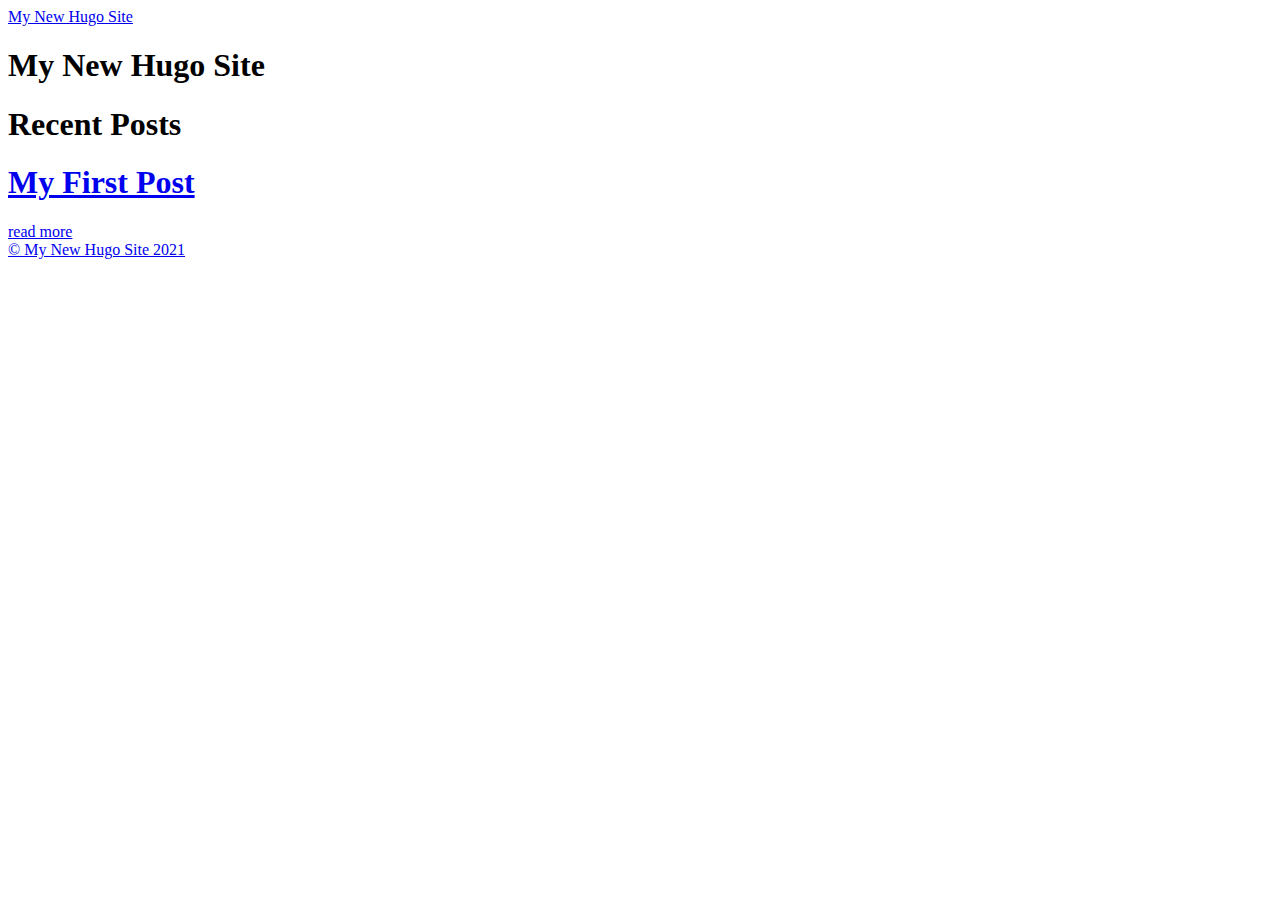
==== docs/index.html @ 57cf63c1 "add docs as pages" ====
<!DOCTYPE html>
<html lang="en-us">
  <head>
    <meta charset="utf-8">
    <meta http-equiv="X-UA-Compatible" content="IE=edge,chrome=1">
    
    <title>My New Hugo Site</title>
    <meta name="viewport" content="width=device-width,minimum-scale=1">
    <meta name="description" content="">
    <meta name="generator" content="Hugo 0.90.1" />
    
    
      <META NAME="ROBOTS" CONTENT="NOINDEX, NOFOLLOW">
    

    
<link rel="stylesheet" href="/blog/ananke/css/main.min.css" >




    
      

    

    
    
      <link href="/blog/index.xml" rel="alternate" type="application/rss+xml" title="My New Hugo Site" />
      <link href="/blog/index.xml" rel="feed" type="application/rss+xml" title="My New Hugo Site" />
      
    
    
    <meta property="og:title" content="My New Hugo Site" />
<meta property="og:description" content="" />
<meta property="og:type" content="website" />
<meta property="og:url" content="https://fishcrap.github.io/blog/" />

<meta itemprop="name" content="My New Hugo Site">
<meta itemprop="description" content=""><meta name="twitter:card" content="summary"/>
<meta name="twitter:title" content="My New Hugo Site"/>
<meta name="twitter:description" content=""/>

	
  </head>

  <body class="ma0 avenir bg-near-white">

    

  <header>
    <div class="pb3-m pb6-l bg-black">
      <nav class="pv3 ph3 ph4-ns" role="navigation">
  <div class="flex-l justify-between items-center center">
    <a href="/blog/" class="f3 fw2 hover-white no-underline white-90 dib">
      
        My New Hugo Site
      
    </a>
    <div class="flex-l items-center">
      

      
      
<div class="ananke-socials">
  
</div>
    </div>
  </div>
</nav>

      <div class="tc-l pv3 ph3 ph4-ns">
        <h1 class="f2 f-subheadline-l fw2 light-silver mb0 lh-title">
          My New Hugo Site
        </h1>
        
      </div>
    </div>
  </header>


    <main class="pb7" role="main">
      

  <article class="cf ph3 ph5-l pv3 pv4-l f4 tc-l center measure-wide lh-copy mid-gray">
    
  </article>
  
  
  
  
  
  
  
    
    

    <div class="pa3 pa4-ns w-100 w-70-ns center">
      
       
          <h1 class="flex-none">
            Recent Posts
          </h1>
        

      

      <section class="w-100 mw8">
        
        
          <div class="relative w-100 mb4">
            
<article class="bb b--black-10">
  <div class="db pv4 ph3 ph0-l no-underline dark-gray">
    <div class="flex flex-column flex-row-ns">
      
      <div class="blah w-100">
        <h1 class="f3 fw1 athelas mt0 lh-title">
          <a href="/blog/posts/my-first-post/" class="color-inherit dim link">
            My First Post
            </a>
        </h1>
        <div class="f6 f5-l lh-copy nested-copy-line-height nested-links">
          
        </div>
          <a href="/blog/posts/my-first-post/" class="ba b--moon-gray bg-light-gray br2 color-inherit dib f7 hover-bg-moon-gray link mt2 ph2 pv1">read more</a>
        
      </div>
    </div>
  </div>
</article>

          </div>
        
      </section>

      

      </div>
  

    </main>
    <footer class="bg-black bottom-0 w-100 pa3" role="contentinfo">
  <div class="flex justify-between">
  <a class="f4 fw4 hover-white no-underline white-70 dn dib-ns pv2 ph3" href="https://fishcrap.github.io/blog/" >
    &copy;  My New Hugo Site 2021 
  </a>
    <div>
<div class="ananke-socials">
  
</div></div>
  </div>
</footer>

  </body>
</html>
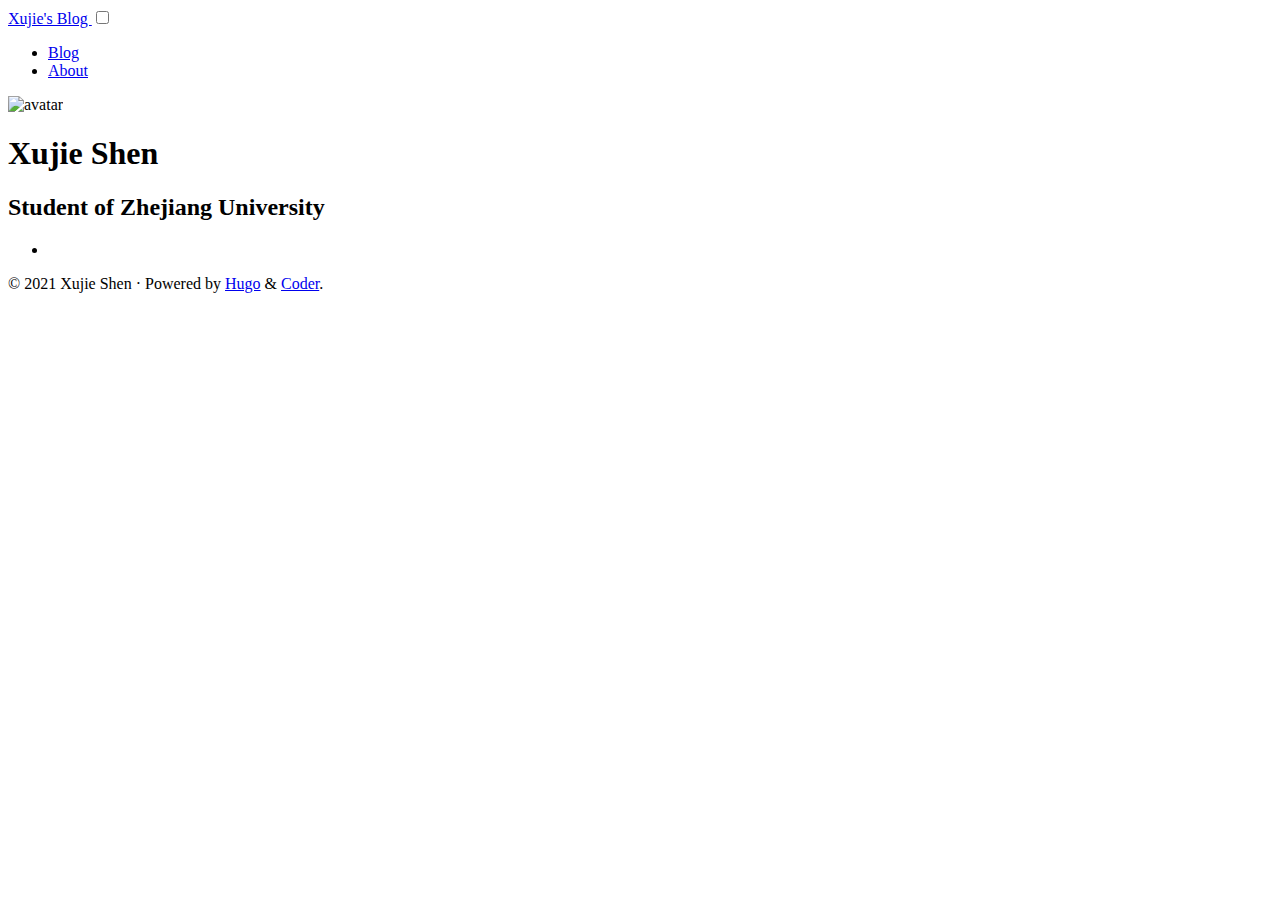
==== commit 61c2b48d: "gen coder blog" ====
--- a/docs/index.html
+++ b/docs/index.html
@@ -1,156 +1,177 @@
 <!DOCTYPE html>
-<html lang="en-us">
+<html lang="en">
+
   <head>
     <meta charset="utf-8">
-    <meta http-equiv="X-UA-Compatible" content="IE=edge,chrome=1">
-    
-    <title>My New Hugo Site</title>
-    <meta name="viewport" content="width=device-width,minimum-scale=1">
-    <meta name="description" content="">
-    <meta name="generator" content="Hugo 0.90.1" />
-    
-    
-      <META NAME="ROBOTS" CONTENT="NOINDEX, NOFOLLOW">
+    <meta name="viewport" content="width=device-width, initial-scale=1.0">
+    <meta http-equiv="Content-Language" content="en">
+    <meta name="color-scheme" content="light dark">
+
     
 
-    
-<link rel="stylesheet" href="/blog/ananke/css/main.min.css" >
+    <meta name="author" content="Xujie Shen">
+    <meta name="description" content="Xujie&#39;s personal blog">
+    <meta name="keywords" content="blog,developer,personal">
+
+    <meta name="twitter:card" content="summary"/>
+<meta name="twitter:title" content="Xujie&#39;s Blog"/>
+<meta name="twitter:description" content="Xujie&#39;s personal blog"/>
+
+    <meta property="og:title" content="Xujie&#39;s Blog" />
+<meta property="og:description" content="Xujie&#39;s personal blog" />
+<meta property="og:type" content="website" />
+<meta property="og:url" content="https://fishcrap.github.io/blog/" />
 
 
 
+    <title>Xujie&#39;s Blog</title>
+
+    
+      <link rel="canonical" href="https://fishcrap.github.io/blog/">
+    
+
+    <link rel="preload" href="/fonts/forkawesome-webfont.woff2?v=1.2.0" as="font" type="font/woff2" crossorigin>
 
     
       
+      
+      <link rel="stylesheet" href="/blog/css/coder.min.d9fddbffe6f27e69985dc5fe0471cdb0e57fbf4775714bc3d847accb08f4a1f6.css" integrity="sha256-2f3b/&#43;byfmmYXcX&#43;BHHNsOV/v0d1cUvD2Eesywj0ofY=" crossorigin="anonymous" media="screen" />
+    
 
     
 
     
+      
+        
+        
+        <link rel="stylesheet" href="/blog/css/coder-dark.min.002ee2378e14c7a68f1f0a53d9694ed252090987c4e768023fac694a4fc5f793.css" integrity="sha256-AC7iN44Ux6aPHwpT2WlO0lIJCYfE52gCP6xpSk/F95M=" crossorigin="anonymous" media="screen" />
+      
     
-      <link href="/blog/index.xml" rel="alternate" type="application/rss+xml" title="My New Hugo Site" />
-      <link href="/blog/index.xml" rel="feed" type="application/rss+xml" title="My New Hugo Site" />
+
+    
+
+    
+
+    <link rel="icon" type="image/png" href="/blog/images/favicon-32x32.png" sizes="32x32">
+    <link rel="icon" type="image/png" href="/blog/images/favicon-16x16.png" sizes="16x16">
+
+    <link rel="apple-touch-icon" href="/blog/images/apple-touch-icon.png">
+    <link rel="apple-touch-icon" sizes="180x180" href="/blog/images/apple-touch-icon.png">
+
+    <link rel="alternate" type="application/rss+xml" href="/blog/index.xml" title="Xujie's Blog" />
+    <meta name="generator" content="Hugo 0.90.1" />
+  </head>
+
+  
+  
+    
+  
+  <body class="preload-transitions colorscheme-auto">
+    
+<div class="float-container">
+    <a id="dark-mode-toggle" class="colorscheme-toggle">
+        <i class="fa fa-adjust fa-fw" aria-hidden="true"></i>
+    </a>
+</div>
+
+
+    <main class="wrapper">
+      <nav class="navigation">
+  <section class="container">
+    <a class="navigation-title" href="/blog">
+      Xujie&#39;s Blog
+    </a>
+    
+      <input type="checkbox" id="menu-toggle" />
+      <label class="menu-button float-right" for="menu-toggle">
+        <i class="fa fa-bars fa-fw" aria-hidden="true"></i>
+      </label>
+      <ul class="navigation-list">
+        
+          
+            <li class="navigation-item">
+              <a class="navigation-link" href="/blog/posts/">Blog</a>
+            </li>
+          
+            <li class="navigation-item">
+              <a class="navigation-link" href="/blog/about/">About</a>
+            </li>
+          
+        
+        
+      </ul>
+    
+  </section>
+</nav>
+
+
+      <div class="content">
+        
+  <section class="container centered">
+  <div class="about">
+    
+      
+        <div class="avatar"><img src="/blog/images/avatar.jpg" alt="avatar"></div>
       
     
     
-    <meta property="og:title" content="My New Hugo Site" />
-<meta property="og:description" content="" />
-<meta property="og:type" content="website" />
-<meta property="og:url" content="https://fishcrap.github.io/blog/" />
+    <h1>Xujie Shen</h1>
+    
+    <h2>Student of Zhejiang University</h2>
+    
+    
+    <ul>
+      
+        
+          <li>
+            <a href="https://github.com/fishcrap/" aria-label="Github"   >
+              <i class="fa fa-github fa-2x" aria-hidden="true"></i>
+            </a>
+          </li>
+        
+      
+    </ul>
+    
+  </div>
+</section>
 
-<meta itemprop="name" content="My New Hugo Site">
-<meta itemprop="description" content=""><meta name="twitter:card" content="summary"/>
-<meta name="twitter:title" content="My New Hugo Site"/>
-<meta name="twitter:description" content=""/>
 
-	
-  </head>
+      </div>
 
-  <body class="ma0 avenir bg-near-white">
+      <footer class="footer">
+  <section class="container">
+    ©
+    
+    2021
+     Xujie Shen 
+    ·
+    Powered by <a href="https://gohugo.io/">Hugo</a> & <a href="https://github.com/luizdepra/hugo-coder/">Coder</a>.
+    
+  </section>
+</footer>
+
+    </main>
+
+    
+      
+      <script src="/blog/js/coder.min.03b17769f4f91ae35667e1f2a1ca8c16f50562576cf90ff32b3179926914daa5.js" integrity="sha256-A7F3afT5GuNWZ&#43;HyocqMFvUFYlds&#43;Q/zKzF5kmkU2qU="></script>
+    
 
     
 
-  <header>
-    <div class="pb3-m pb6-l bg-black">
-      <nav class="pv3 ph3 ph4-ns" role="navigation">
-  <div class="flex-l justify-between items-center center">
-    <a href="/blog/" class="f3 fw2 hover-white no-underline white-90 dib">
-      
-        My New Hugo Site
-      
-    </a>
-    <div class="flex-l items-center">
-      
-
-      
-      
-<div class="ananke-socials">
-  
-</div>
-    </div>
-  </div>
-</nav>
-
-      <div class="tc-l pv3 ph3 ph4-ns">
-        <h1 class="f2 f-subheadline-l fw2 light-silver mb0 lh-title">
-          My New Hugo Site
-        </h1>
-        
-      </div>
-    </div>
-  </header>
-
-
-    <main class="pb7" role="main">
-      
-
-  <article class="cf ph3 ph5-l pv3 pv4-l f4 tc-l center measure-wide lh-copy mid-gray">
-    
-  </article>
-  
-  
-  
-  
-  
-  
-  
-    
     
 
-    <div class="pa3 pa4-ns w-100 w-70-ns center">
-      
-       
-          <h1 class="flex-none">
-            Recent Posts
-          </h1>
-        
+    
 
-      
+    
 
-      <section class="w-100 mw8">
-        
-        
-          <div class="relative w-100 mb4">
-            
-<article class="bb b--black-10">
-  <div class="db pv4 ph3 ph0-l no-underline dark-gray">
-    <div class="flex flex-column flex-row-ns">
-      
-      <div class="blah w-100">
-        <h1 class="f3 fw1 athelas mt0 lh-title">
-          <a href="/blog/posts/my-first-post/" class="color-inherit dim link">
-            My First Post
-            </a>
-        </h1>
-        <div class="f6 f5-l lh-copy nested-copy-line-height nested-links">
-          
-        </div>
-          <a href="/blog/posts/my-first-post/" class="ba b--moon-gray bg-light-gray br2 color-inherit dib f7 hover-bg-moon-gray link mt2 ph2 pv1">read more</a>
-        
-      </div>
-    </div>
-  </div>
-</article>
+    
 
-          </div>
-        
-      </section>
+    
 
-      
+    
 
-      </div>
-  
+    
+  </body>
 
-    </main>
-    <footer class="bg-black bottom-0 w-100 pa3" role="contentinfo">
-  <div class="flex justify-between">
-  <a class="f4 fw4 hover-white no-underline white-70 dn dib-ns pv2 ph3" href="https://fishcrap.github.io/blog/" >
-    &copy;  My New Hugo Site 2021 
-  </a>
-    <div>
-<div class="ananke-socials">
-  
-</div></div>
-  </div>
-</footer>
-
-  </body>
 </html>
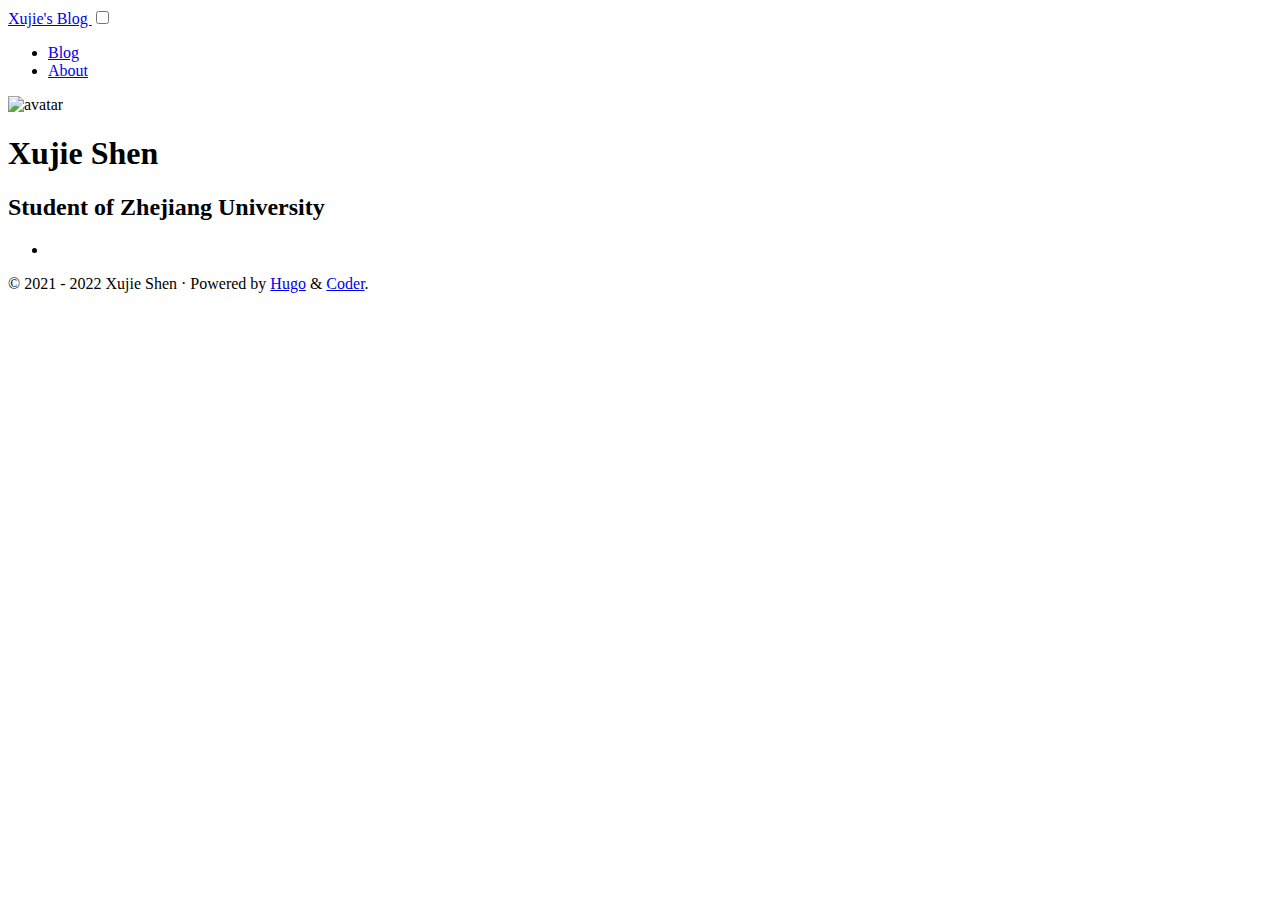
==== commit 55d52cec: "run linux on riscv qemu" ====
--- a/docs/index.html
+++ b/docs/index.html
@@ -142,7 +142,9 @@
   <section class="container">
     ©
     
-    2021
+      2021 -
+    
+    2022
      Xujie Shen 
     ·
     Powered by <a href="https://gohugo.io/">Hugo</a> & <a href="https://github.com/luizdepra/hugo-coder/">Coder</a>.
